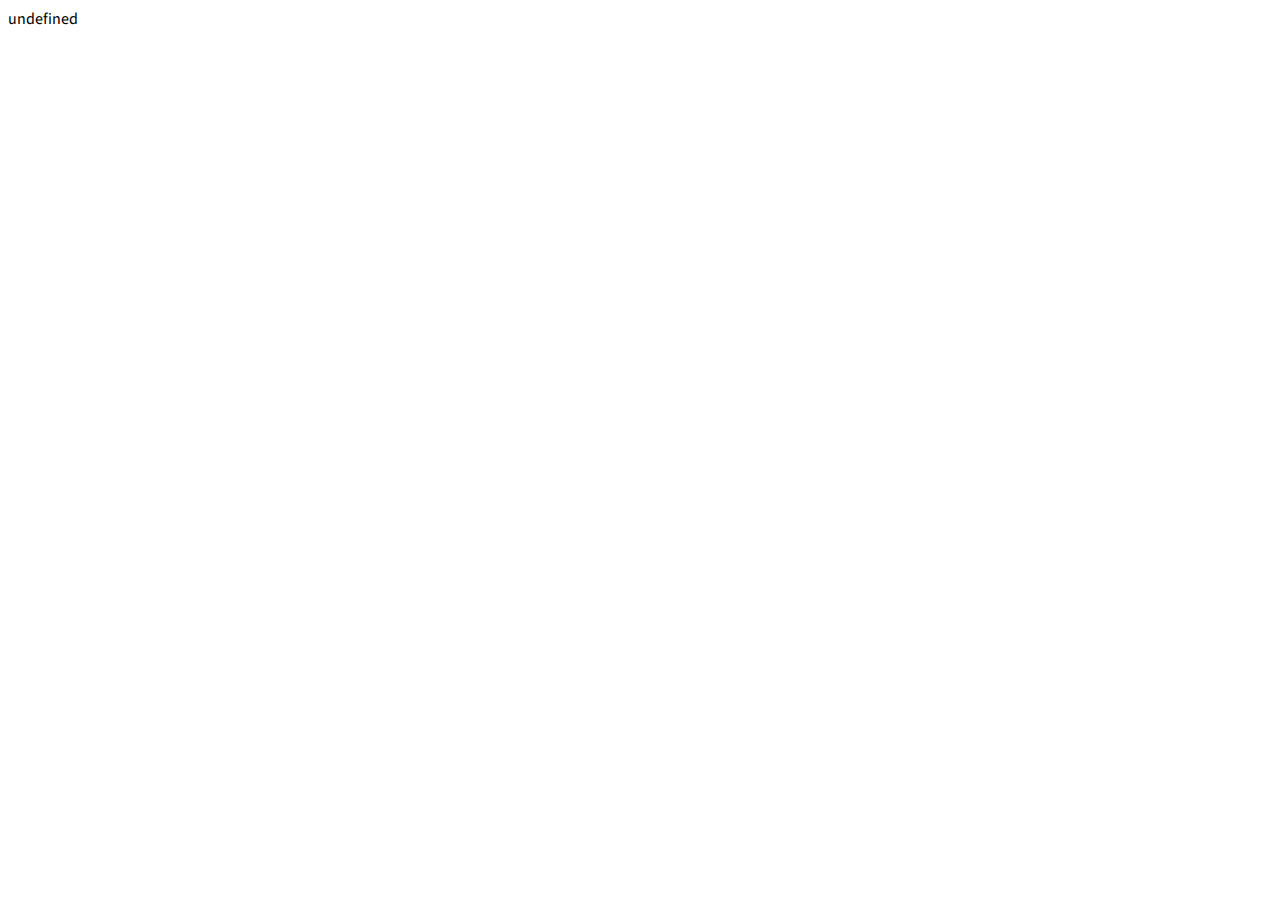
==== 06-events-practice/3-double-slider/index.html @ 0f5d3a84 "Added task DoubleSlider компонент" ====
<!DOCTYPE HTML>
<meta charset="utf-8">
<head>
  <title>DoubleSlider</title>
  <link rel="stylesheet" href="style.css">
</head>
<body>
  <div id="root"></div>

  <script type="module">
    import DoubleSlider from './index.js';

    const slider = new DoubleSlider();

    root.append(slider.element);
  </script>
</body>
---- 06-events-practice/3-double-slider/style.css ----
/* Common styles */
@import url('https://fonts.googleapis.com/css?family=Source+Sans+Pro&display=swap');

body {
  font-family: 'Source Sans Pro', sans-serif;
}

:root {
  --blue: #109cf1;
  --dark-blue: #334d6e;
  --light-blue: #cfebfc;
  --middle-blue: #9fd7f9;
  --yellow: #ffb946;
  --red: #f7685b;
  --green: #2ed47a;
  --purple: #885af8;
  --black: #192a3e;
  --table-black: #323c47;
  --table-grey: #707683;
  --grey: #90a0b7;
  --grey-light: #c2cfe0;
  --grey-extra-light: #eff1f4;
  --grey-skeleton: #f5f6f8;
  --grey-middle: #e0e4eb;
  --white: #ffffff;
}

/* DoubleSlider styles */
.range-slider__inner {
  position: relative;
  display: inline-block;
  width: 100%;
  height: 4px;
  margin: 10px 14px;
  background: var(--light-blue);
  box-shadow: 0 0 1px var(--grey-light);
  user-select: none;
  -ms-user-select: none;
  -webkit-user-select: none;
}

.range-slider__thumb-right,
.range-slider__thumb-left {
  position: absolute;
  top: 50%;
  margin-top: -9px;
  height: 18px;
  width: 6px;
  background: url("range-thumb-icon.svg") left center no-repeat;
  background-size: cover;
  cursor: grab;
}

/* cursor over all slider, so that if the cursor moves out of the thumb, it's still grabbing */
.range-slider_dragging,
.range-slider_dragging .range-slider__thumb-right,
.range-slider_dragging .range-slider__thumb-left {
  cursor: grabbing;
}

.range-slider__thumb-left {
  left: 0;
  margin-left: -6px;
}

.range-slider__thumb-right {
  right: 0;
  transform: rotate(180deg);
  margin-right: -6px;
}

.range-slider__progress {
  background: var(--blue);
  position: absolute;
  top: 0;
  bottom: 0;
  left: 0;
  right: 0;
  z-index: 1;
}

.range-slider {
  position: relative;
  display: flex;
  flex-direction: row;
  align-items: center;
  padding: 0 60px;
}

.range-slider > span {
  font-weight: 700;
  font-size: 16px;
  line-height: 24px;
  color: var(--table-grey);
  width: 60px;
  position: absolute;
  top: 50%;
  transform: translate(0, -50%);
}

.range-slider > span:first-child {
  text-align: right;
  left: 0;
}

.range-slider > span:last-child {
  right: 0;
}
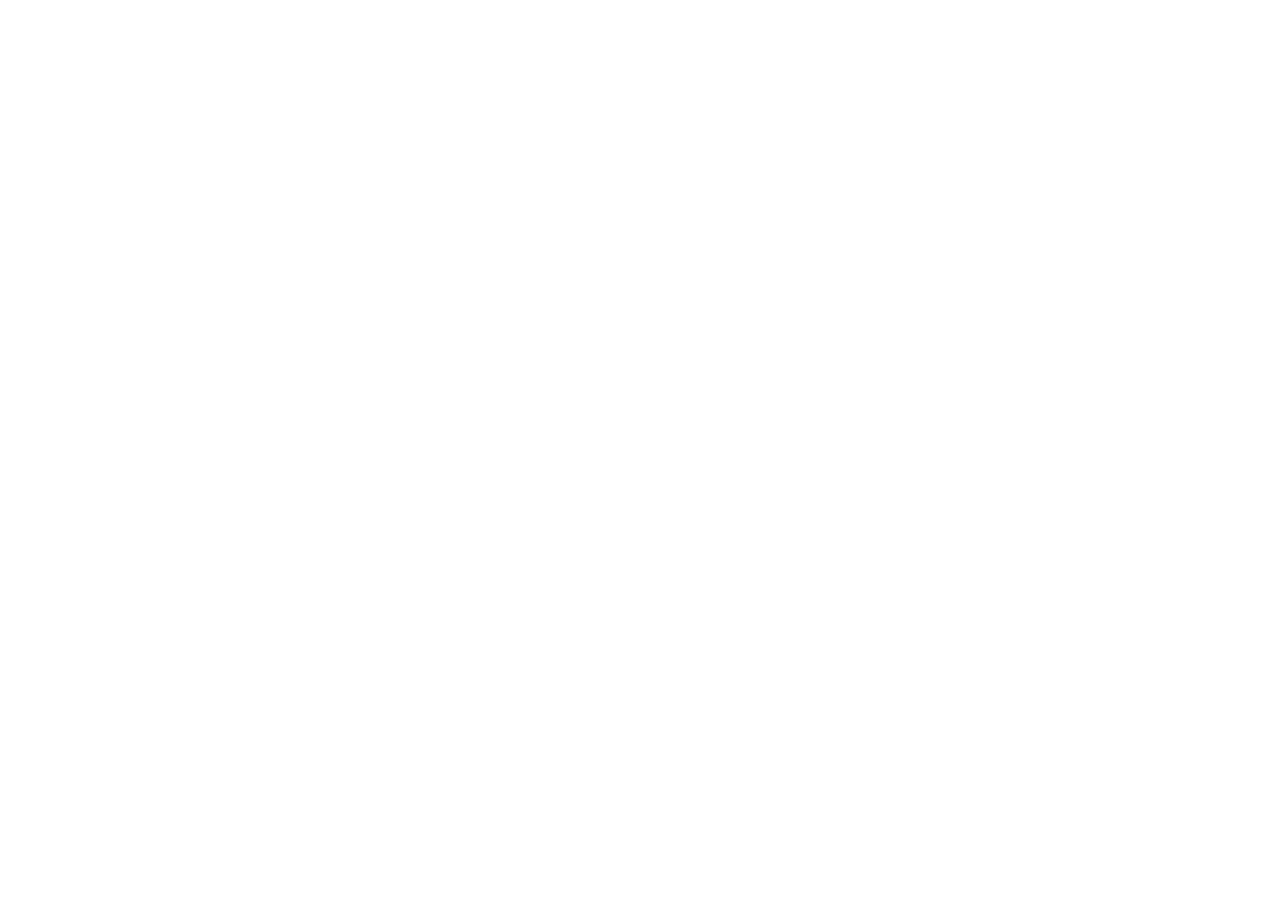
==== commit d924e2cf: "feat: add default sturcture, add possibillity to change boundaries" ====
--- a/06-events-practice/3-double-slider/index.html
+++ b/06-events-practice/3-double-slider/index.html
@@ -9,9 +9,12 @@
 
   <script type="module">
     import DoubleSlider from './index.js';
+    const root = document.querySelector('#root');
 
     const slider = new DoubleSlider();
 
     root.append(slider.element);
+
+    console.log(slider.element);
   </script>
 </body>
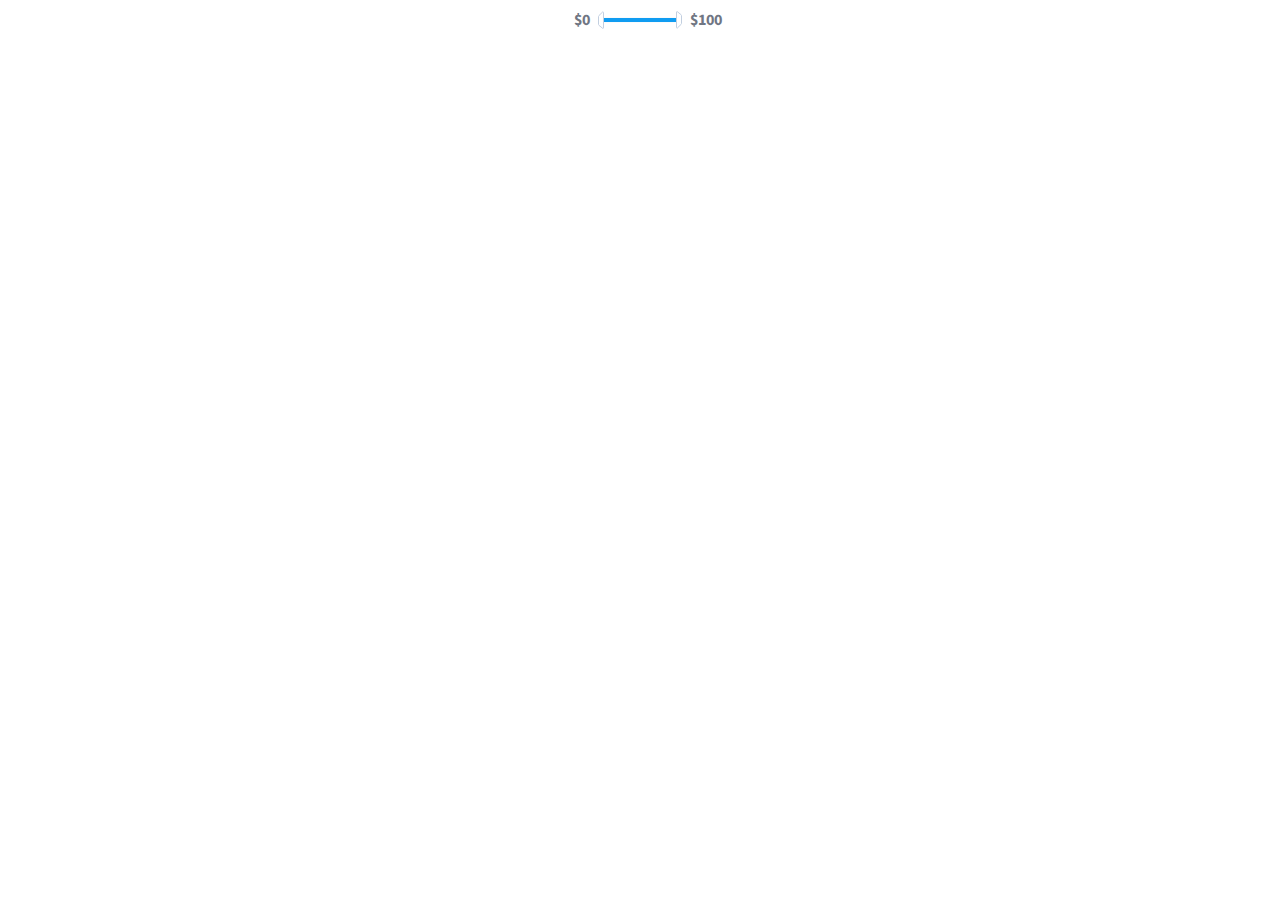
==== commit 9bee21cf: "resolve for the left slider" ====
--- a/06-events-practice/3-double-slider/index.html
+++ b/06-events-practice/3-double-slider/index.html
@@ -14,7 +14,5 @@
     const slider = new DoubleSlider();
 
     root.append(slider.element);
-
-    console.log(slider.element);
   </script>
 </body>
--- a/06-events-practice/3-double-slider/style.css
+++ b/06-events-practice/3-double-slider/style.css
@@ -51,6 +51,18 @@
   cursor: grab;
 }
 
+.range-slider__thumb-left::before {
+  content: '';
+  position: absolute;
+  top: -10px;
+  left: -10px;
+  right: -10px;
+  bottom: -10px;
+  background: transparent;
+  pointer-events: all;
+  cursor: pointer;
+}
+
 /* cursor over all slider, so that if the cursor moves out of the thumb, it's still grabbing */
 .range-slider_dragging,
 .range-slider_dragging .range-slider__thumb-right,
@@ -85,6 +97,7 @@
   flex-direction: row;
   align-items: center;
   padding: 0 60px;
+  margin: 0 auto;
 }
 
 .range-slider > span {
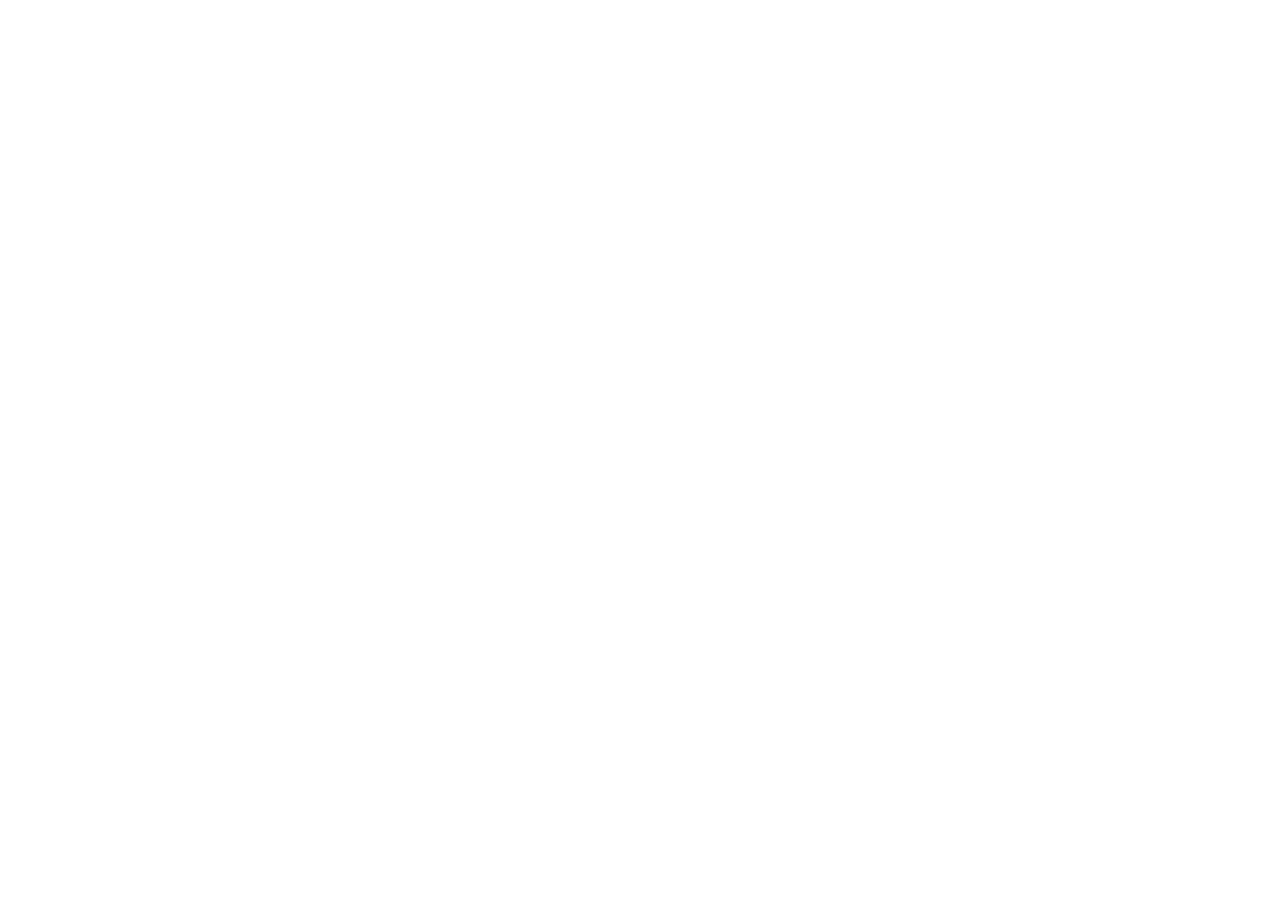
==== commit ad289d20: "resolve for the left slider" ====
--- a/06-events-practice/3-double-slider/index.html
+++ b/06-events-practice/3-double-slider/index.html
@@ -9,7 +9,10 @@
 
   <script type="module">
     import DoubleSlider from './index.js';
+<<<<<<< HEAD
     const root = document.querySelector('#root');
+=======
+>>>>>>> 25c2ba31e687f6a6e25ad302a5368ef579a39ae4
 
     const slider = new DoubleSlider();
 
--- a/06-events-practice/3-double-slider/style.css
+++ b/06-events-practice/3-double-slider/style.css
@@ -51,6 +51,7 @@
   cursor: grab;
 }
 
+<<<<<<< HEAD
 .range-slider__thumb-left::before {
   content: '';
   position: absolute;
@@ -63,6 +64,8 @@
   cursor: pointer;
 }
 
+=======
+>>>>>>> 25c2ba31e687f6a6e25ad302a5368ef579a39ae4
 /* cursor over all slider, so that if the cursor moves out of the thumb, it's still grabbing */
 .range-slider_dragging,
 .range-slider_dragging .range-slider__thumb-right,
@@ -97,7 +100,10 @@
   flex-direction: row;
   align-items: center;
   padding: 0 60px;
+<<<<<<< HEAD
   margin: 0 auto;
+=======
+>>>>>>> 25c2ba31e687f6a6e25ad302a5368ef579a39ae4
 }
 
 .range-slider > span {
